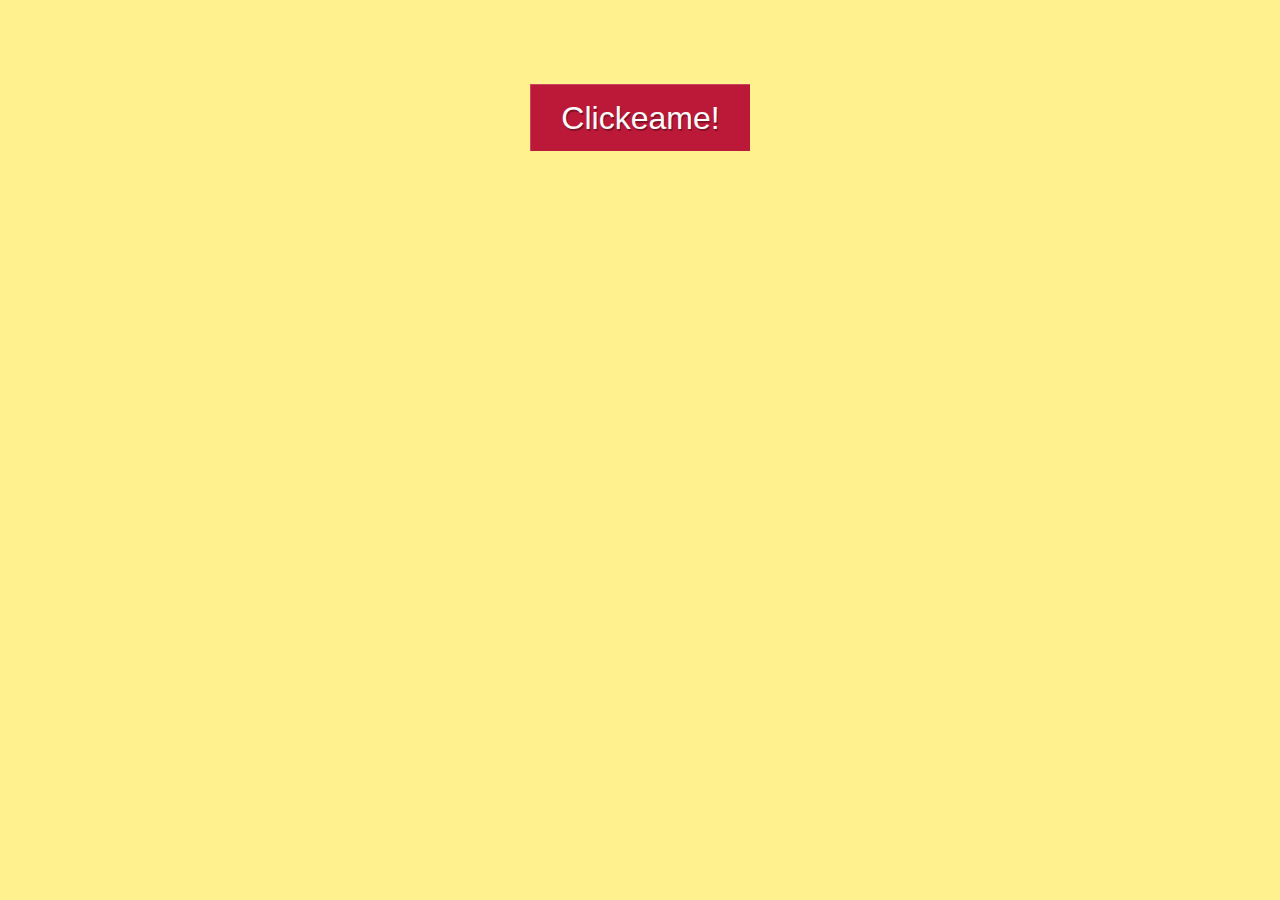
==== RandomBackground/random_bg.html @ 8270635b "Primer commit de giladitas" ====
<!DOCTYPE html>
<html lang="es">
<head>
  <meta charset="utf-8">
  <title>Random Background Color</title>
  <!--<link rel="stylesheet" href="css/reset.css">-->
  <link rel="stylesheet" href="random_bg.css">

  <script type="text/javascript" src="random_bg.js"></script>
</head>

<body id="random_background">

  <div id="button_container">
    <a id="button" onclick="">Clickeame!</a>
  </div>
</body>
</html>
---- RandomBackground/random_bg.css ----
body {
	background: #fff18e;
}

#button_container {
	text-align: center;
	margin: 100px auto;
}

#button {
	font-family: Verdana, Geneva, sans-serif;
	font-size: 32px;
	padding: 15px 30px;
	background: #bc1939;
	color: #f9fafa;
	text-decoration: none;
	border-top: 1px solid #c94660;
	border-left: 1px solid #c94660;

	text-shadow: 1px 2px 0 #831127;

}
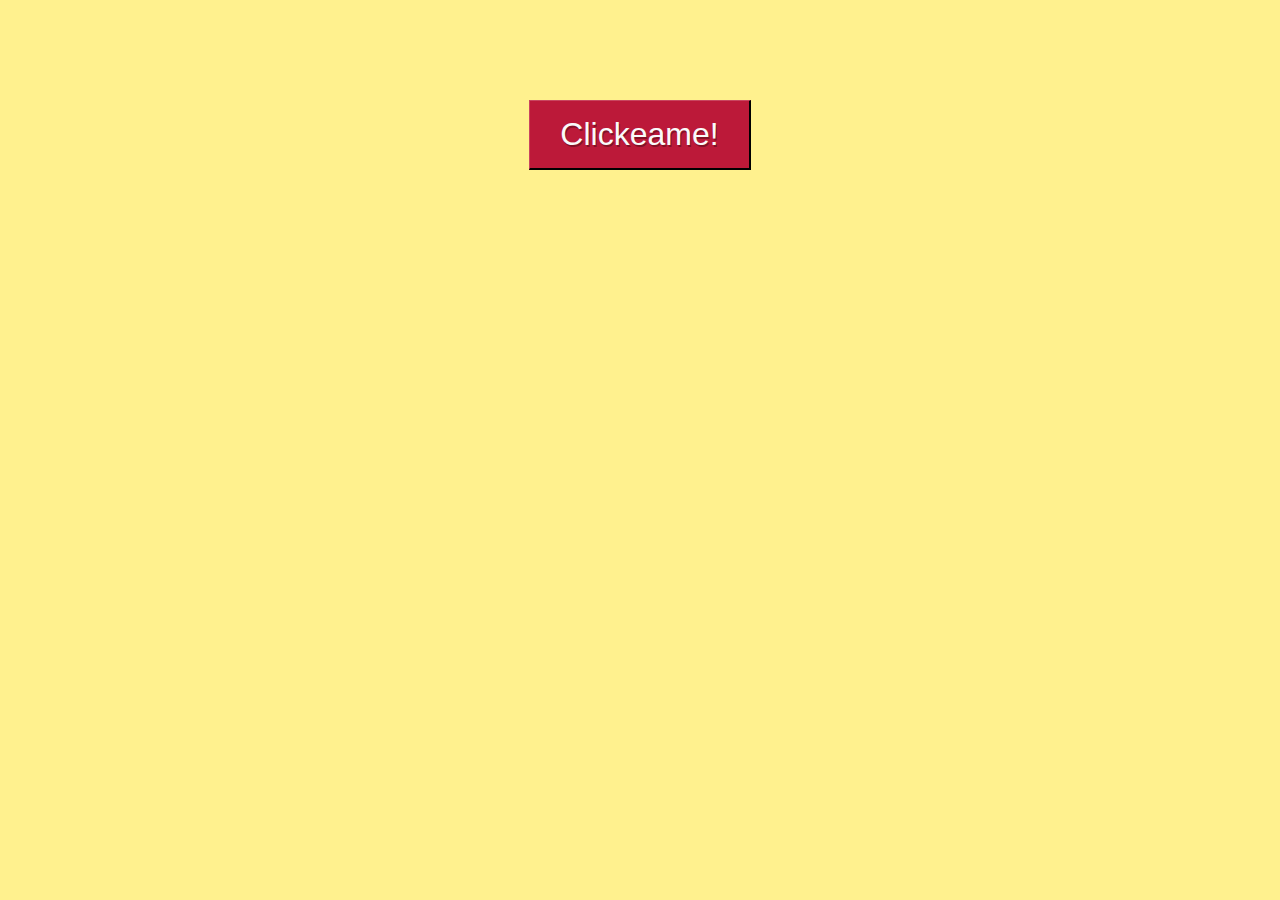
==== commit aeb121fb: "Update random bg" ====
--- a/RandomBackground/random_bg.html
+++ b/RandomBackground/random_bg.html
@@ -5,14 +5,16 @@
   <title>Random Background Color</title>
   <!--<link rel="stylesheet" href="css/reset.css">-->
   <link rel="stylesheet" href="random_bg.css">
-
-  <script type="text/javascript" src="random_bg.js"></script>
 </head>
 
 <body id="random_background">
 
-  <div id="button_container">
-    <a id="button" onclick="">Clickeame!</a>
-  </div>
+    <div id="boton_container">
+        <button id="boton" onclick="eventClick">Clickeame!</button>
+    </div>
+    
+  
+  
+<script type="text/javascript" src="random_bg.js"></script>
 </body>
 </html>
--- a/RandomBackground/random_bg.css
+++ b/RandomBackground/random_bg.css
@@ -2,13 +2,13 @@
 	background: #fff18e;
 }
 
-#button_container {
+#boton_container {
 	text-align: center;
 	margin: 100px auto;
 }
 
-#button {
-	font-family: Verdana, Geneva, sans-serif;
+#boton {
+	font-family: Arial, sans-serif;
 	font-size: 32px;
 	padding: 15px 30px;
 	background: #bc1939;
